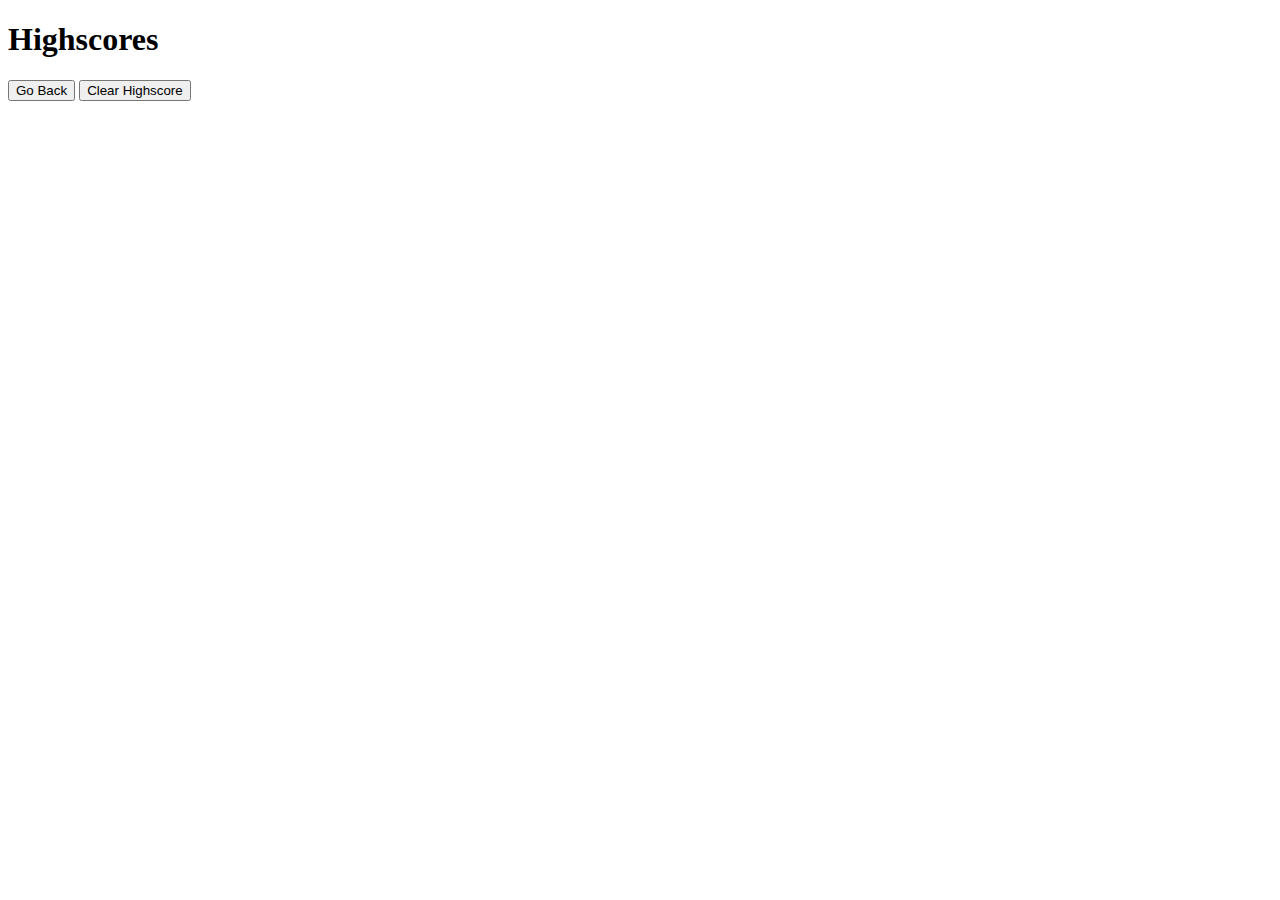
==== highscores.html @ 97c21bfc "added html formatting to highscore page" ====
<!DOCTYPE html>
<html lang="en">

    <head>
        <meta charset="UTF-8">
        <meta name="viewport" content="width=device-width, initial-scale=1.0">
        <meta http-equiv="X-UA-Compatible" content="ie=edge">
        <link rel="stylesheet" type="text/css" href="./assets/style.css">
        <title>High Scores</title>
    </head>

    <body>
        <div id="container">
            <div id="timer"></div>
            <div id="quizContent">
                <h1>Highscores</h1>
                <button id="back">Go Back</button>
                <button id="clear" value="reset">Clear Highscore</button>
            </div>

        </div>

    </body>
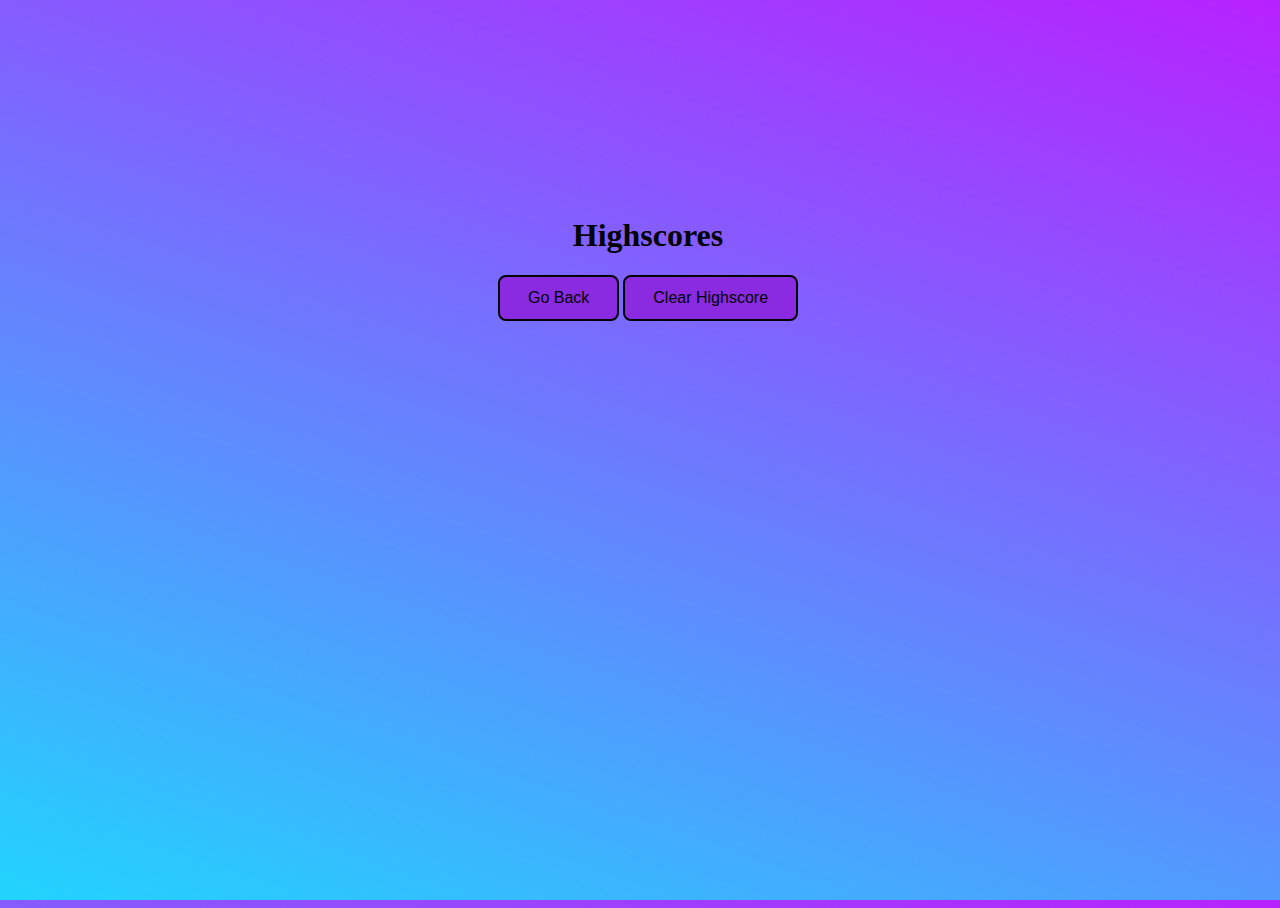
==== commit 6cb8b4b4: "added score keeping and button window navigations" ====
--- a/highscores.html
+++ b/highscores.html
@@ -14,10 +14,12 @@
             <div id="timer"></div>
             <div id="quizContent">
                 <h1>Highscores</h1>
+                <ul id="displayScores"></ul>
                 <button id="back">Go Back</button>
                 <button id="clear" value="reset">Clear Highscore</button>
             </div>
 
         </div>
+        <script src="highscores.js"></script>
 
     </body>--- a/assets/style.css
+++ b/assets/style.css
@@ -0,0 +1,42 @@
+body, html {
+    height: 100%;
+    width: 100%;
+}
+body {
+    background-color: #21D4FD;
+    background-image: linear-gradient(19deg, #21D4FD 0%, #B721FF 100%);
+    background-attachment: scroll;
+}
+#container {
+    margin: auto;
+    width: 500px;
+    height: 500px;
+    display: flex;
+    flex-wrap: nowrap;
+    justify-content: center;
+    align-items: center;
+}
+#quizContent {
+    text-align: center;
+}
+#timer {
+    align-self: flex-start;
+}
+#quizContent {
+    align-self:center;
+}
+button {
+    background-color: blueviolet;
+    font-size: 16px;
+    padding: 12px 28px;
+    border: 2px solid;
+    border-radius: 8px;
+    transition-duration: 0.4s;
+}
+button:hover {
+    box-shadow: 0 12px 16px 0 rgba(0,0,0,0.24), 0 17px 50px 0 rgba(0,0,0,0.19);
+}
+
+ul {
+    list-style: none;
+}
